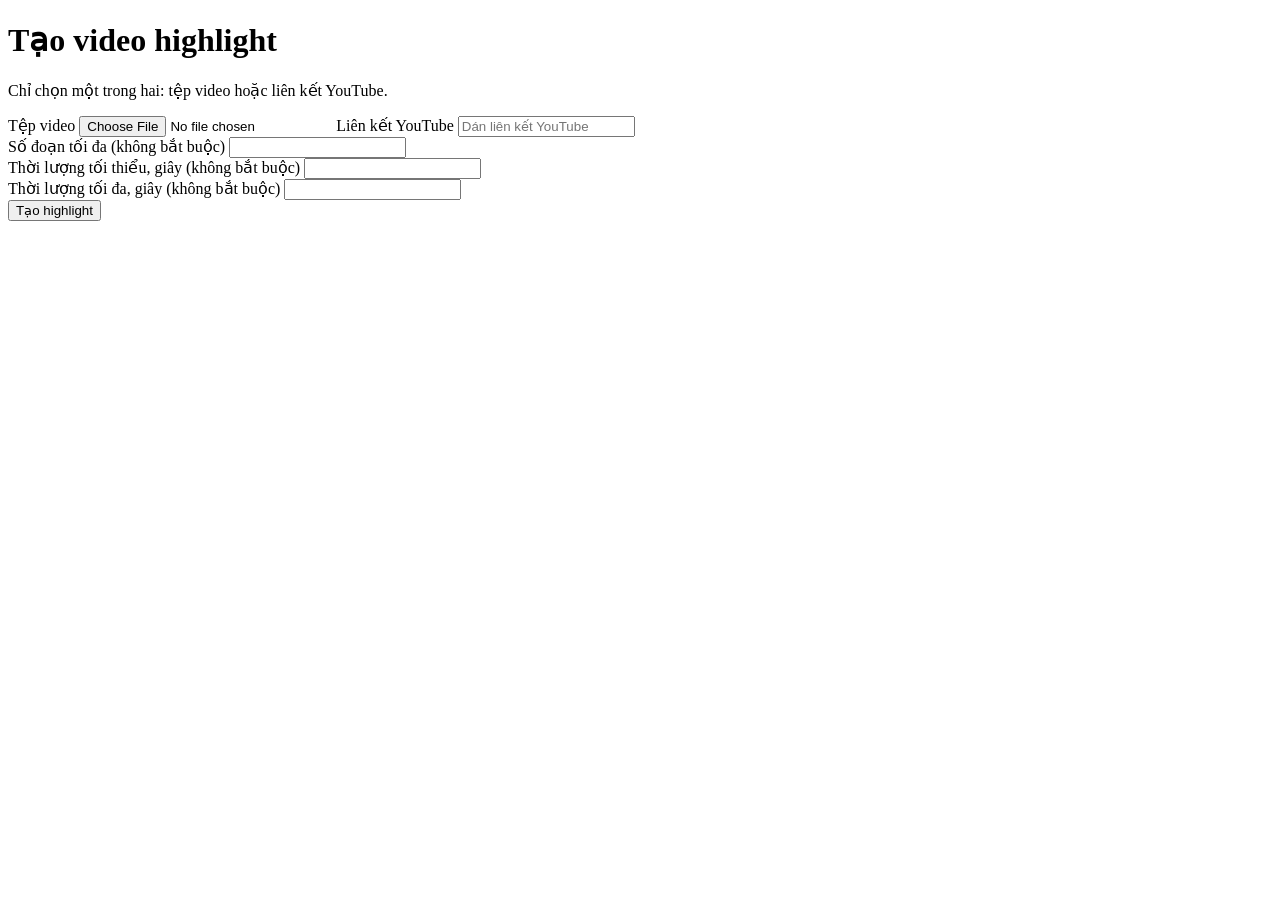
==== sportscut/web/index.html @ 6351e9de "feat(T-008): Serve a web upload page for video files and YouTube links" ====
<!doctype html>
<html lang="vi">
<head>
  <meta charset="utf-8">
  <meta name="viewport" content="width=device-width, initial-scale=1">
  <title>SportsCut — Tạo highlight</title>
  <link rel="stylesheet" href="/static/style.css">
  <script src="/static/app.js" defer></script>
</head>
<body>
  <main>
    <h1>Tạo video highlight</h1>
    <p>Chỉ chọn một trong hai: tệp video hoặc liên kết YouTube.</p>
    <form id="highlights-form">
      <label for="file">Tệp video</label>
      <input id="file" name="file" type="file" accept="video/*">

      <label for="url">Liên kết YouTube</label>
      <input id="url" name="url" type="url" placeholder="Dán liên kết YouTube">

      <div class="options">
        <div>
          <label for="top">Số đoạn tối đa (không bắt buộc)</label>
          <input id="top" name="top" type="number" min="1" step="1">
        </div>
        <div>
          <label for="min_len">Thời lượng tối thiểu, giây (không bắt buộc)</label>
          <input id="min_len" name="min_len" type="number" min="0.1" step="any">
        </div>
        <div>
          <label for="max_len">Thời lượng tối đa, giây (không bắt buộc)</label>
          <input id="max_len" name="max_len" type="number" min="0.1" step="any">
        </div>
      </div>

      <button id="submit" type="submit">Tạo highlight</button>
      <p id="busy" role="status" hidden>Đang xử lý video, vui lòng chờ…</p>
      <p id="error" role="alert" aria-live="assertive" hidden></p>
    </form>
  </main>
</body>
</html>
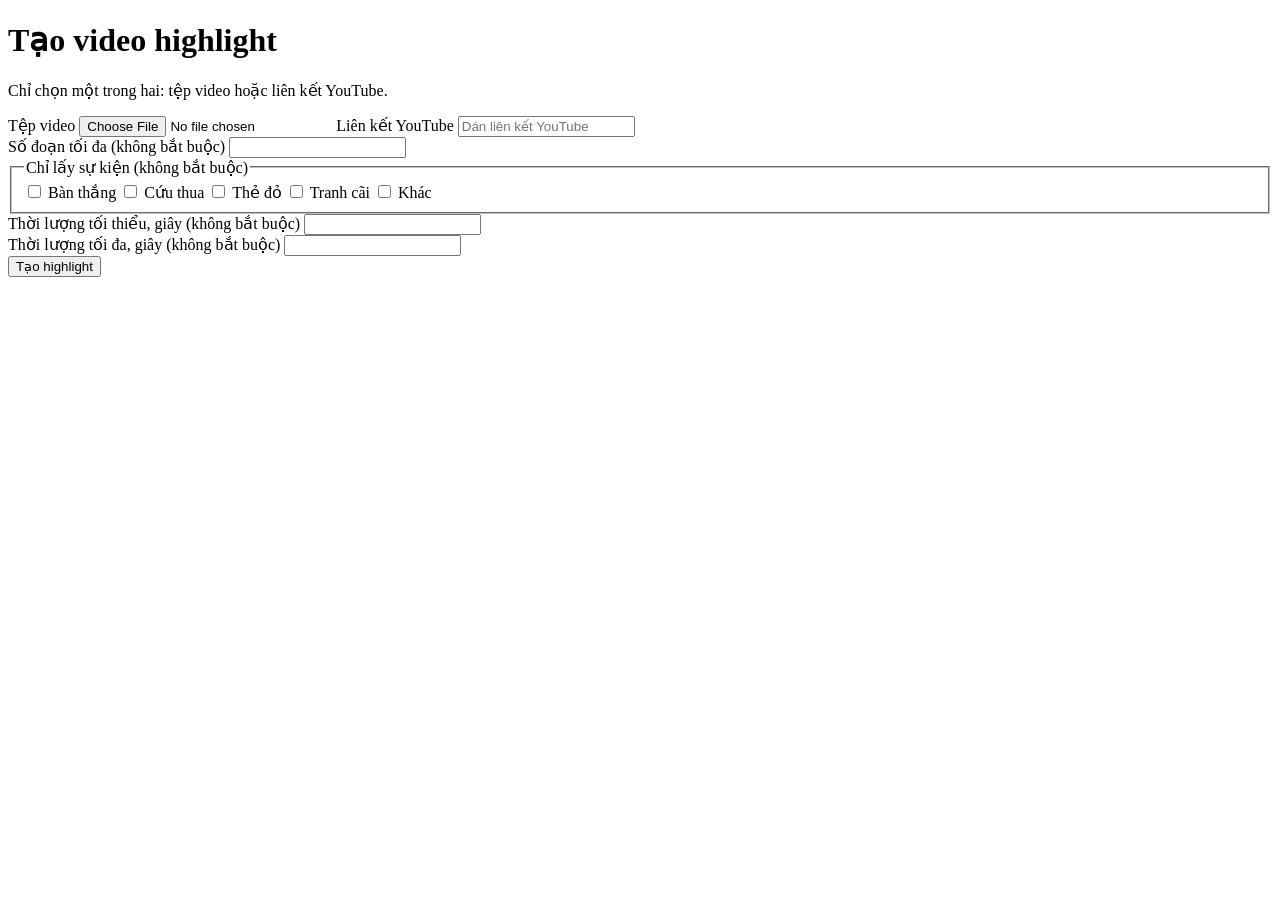
==== commit 2bf42278: "feat(T-016): Add event badges and 'Chỉ bàn thắng' / 'Top 5 pha hay' filters to the web preview" ====
--- a/sportscut/web/index.html
+++ b/sportscut/web/index.html
@@ -23,6 +23,19 @@
           <label for="top">Số đoạn tối đa (không bắt buộc)</label>
           <input id="top" name="top" type="number" min="1" step="1">
         </div>
+        <fieldset id="events">
+          <legend>Chỉ lấy sự kiện (không bắt buộc)</legend>
+          <input id="event-goal" name="events" type="checkbox" value="goal">
+          <label for="event-goal">Bàn thắng</label>
+          <input id="event-save" name="events" type="checkbox" value="save">
+          <label for="event-save">Cứu thua</label>
+          <input id="event-red_card" name="events" type="checkbox" value="red_card">
+          <label for="event-red_card">Thẻ đỏ</label>
+          <input id="event-controversy" name="events" type="checkbox" value="controversy">
+          <label for="event-controversy">Tranh cãi</label>
+          <input id="event-other" name="events" type="checkbox" value="other">
+          <label for="event-other">Khác</label>
+        </fieldset>
         <div>
           <label for="min_len">Thời lượng tối thiểu, giây (không bắt buộc)</label>
           <input id="min_len" name="min_len" type="number" min="0.1" step="any">
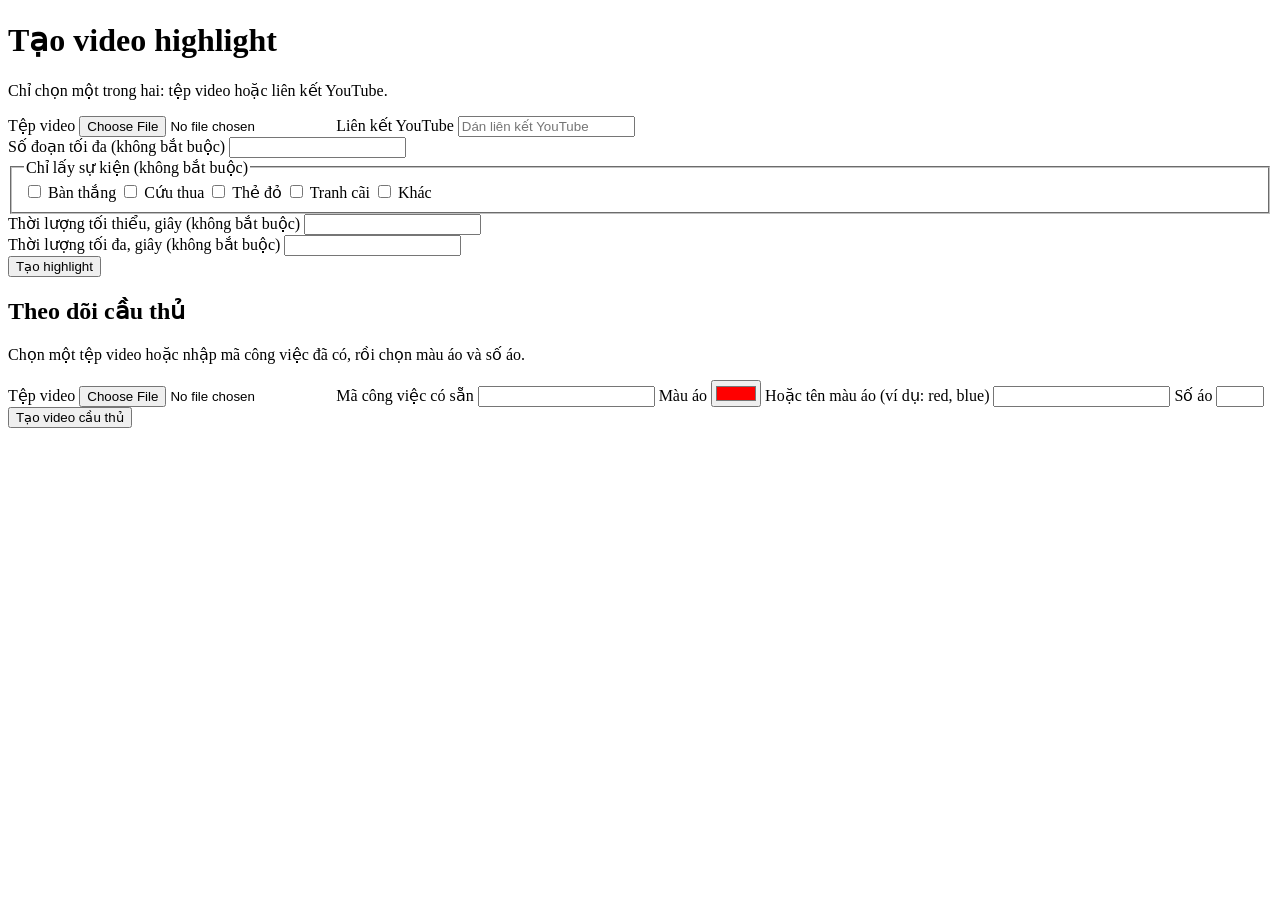
==== commit e9408bc5: "feat(T-041): Add the 'Theo dõi cầu thủ' section to the web page" ====
--- a/sportscut/web/index.html
+++ b/sportscut/web/index.html
@@ -50,6 +50,33 @@
       <p id="busy" role="status" hidden>Đang xử lý video, vui lòng chờ…</p>
       <p id="error" role="alert" aria-live="assertive" hidden></p>
     </form>
+    <section id="player-section" aria-labelledby="player-title">
+      <h2 id="player-title">Theo dõi cầu thủ</h2>
+      <p>Chọn một tệp video hoặc nhập mã công việc đã có, rồi chọn màu áo và số áo.</p>
+      <form id="player-form">
+        <label for="player-file">Tệp video</label>
+        <input id="player-file" name="file" type="file" accept="video/*">
+        <label for="player-job-id">Mã công việc có sẵn</label>
+        <input id="player-job-id" name="job_id" type="text">
+        <label for="player-team-color">Màu áo</label>
+        <input id="player-team-color" name="team_color" type="color" value="#ff0000">
+        <label for="player-team-name">Hoặc tên màu áo (ví dụ: red, blue)</label>
+        <input id="player-team-name" name="team_name" type="text">
+        <label for="player-number">Số áo</label>
+        <input id="player-number" name="number" type="number" min="1" max="99" step="1">
+        <button id="player-submit" type="submit">Tạo video cầu thủ</button>
+        <p id="player-busy" role="status" hidden>Đang tìm các pha chạm bóng, vui lòng chờ…</p>
+        <p id="player-error" role="alert" aria-live="assertive" hidden></p>
+      </form>
+      <div id="player-result" hidden>
+        <h3>Video tổng hợp</h3>
+        <video id="player-reel" controls></video>
+        <p id="player-empty" hidden>Không tìm thấy pha chạm bóng nào.</p>
+        <h3>Các pha chạm bóng</h3>
+        <ol id="player-touches"></ol>
+        <video id="player-source" controls></video>
+      </div>
+    </section>
   </main>
 </body>
 </html>
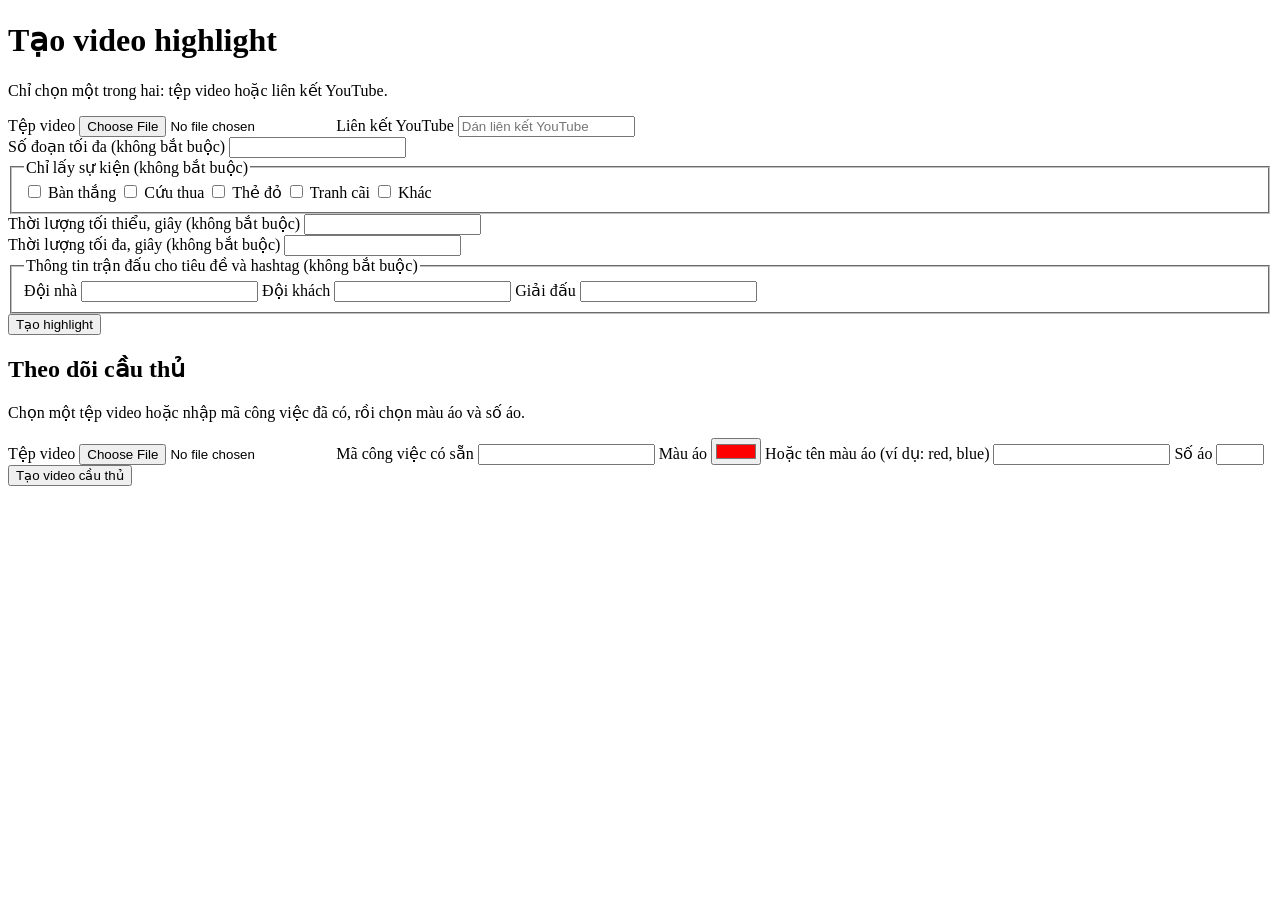
==== commit dcbb1e57: "wip(office): T-049 blocked" ====
--- a/sportscut/web/index.html
+++ b/sportscut/web/index.html
@@ -45,6 +45,15 @@
           <input id="max_len" name="max_len" type="number" min="0.1" step="any">
         </div>
       </div>
+      <fieldset id="match-info">
+        <legend>Thông tin trận đấu cho tiêu đề và hashtag (không bắt buộc)</legend>
+        <label for="home">Đội nhà</label>
+        <input id="home" name="home" type="text" maxlength="40">
+        <label for="away">Đội khách</label>
+        <input id="away" name="away" type="text" maxlength="40">
+        <label for="competition">Giải đấu</label>
+        <input id="competition" name="competition" type="text" maxlength="40">
+      </fieldset>
 
       <button id="submit" type="submit">Tạo highlight</button>
       <p id="busy" role="status" hidden>Đang xử lý video, vui lòng chờ…</p>
